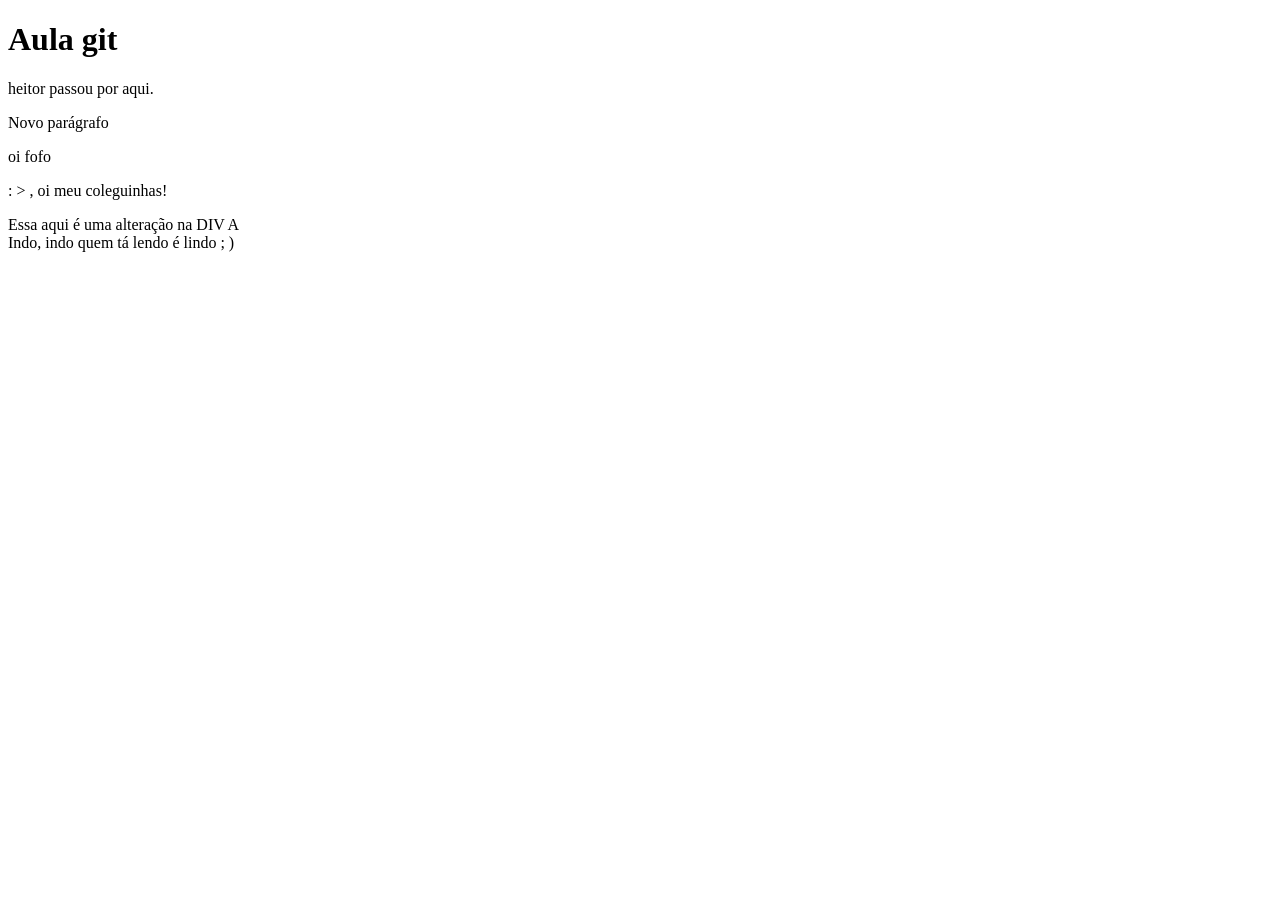
==== index.html @ bab18b22 "Merge branch 'main' of https://github.com/dionisio300/aulagit" ====
<!DOCTYPE html>
<html lang="en">
<head>
    <meta charset="UTF-8">
    <meta name="viewport" content="width=device-width, initial-scale=1.0">
    <title>Aula Git</title>
</head>
<body>
    <h1>Aula git</h1>

    <p>heitor passou por aqui.</p>
    

    <p>Novo parágrafo</p>
    <p>oi fofo</p>
    <p>: > , oi meu coleguinhas!</p>

    <div>
        Essa aqui é uma alteração na DIV A
    </div>


    <div>
        Indo, indo quem tá lendo é lindo ; )
    </div>

</body>
</html>
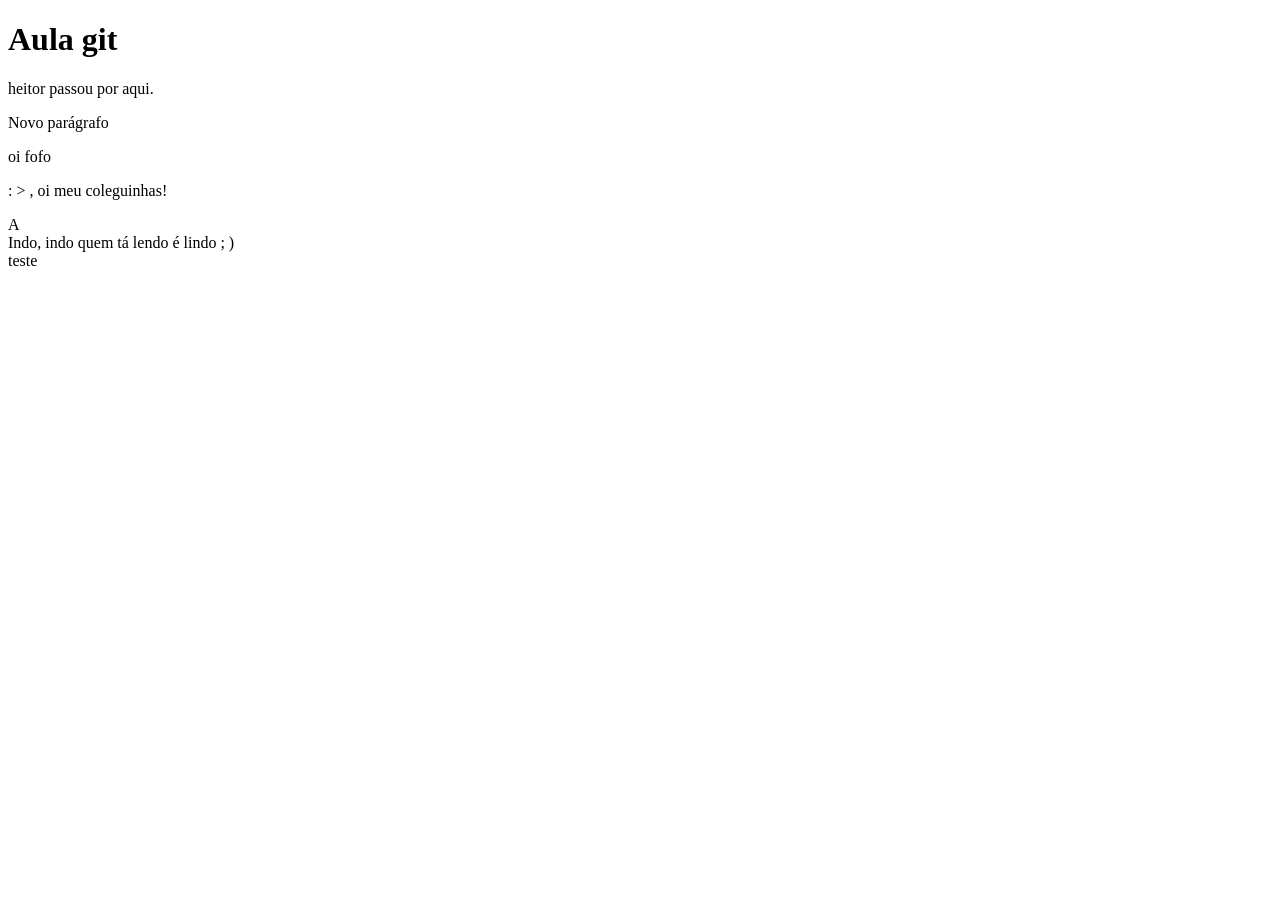
==== commit 88b65602: "add footer" ====
--- a/index.html
+++ b/index.html
@@ -16,7 +16,7 @@
     <p>: > , oi meu coleguinhas!</p>
 
     <div>
-        Essa aqui é uma alteração na DIV A
+        A
     </div>
 
 
@@ -24,5 +24,8 @@
         Indo, indo quem tá lendo é lindo ; )
     </div>
 
+    <footer>
+        teste
+    </footer>
 </body>
 </html>
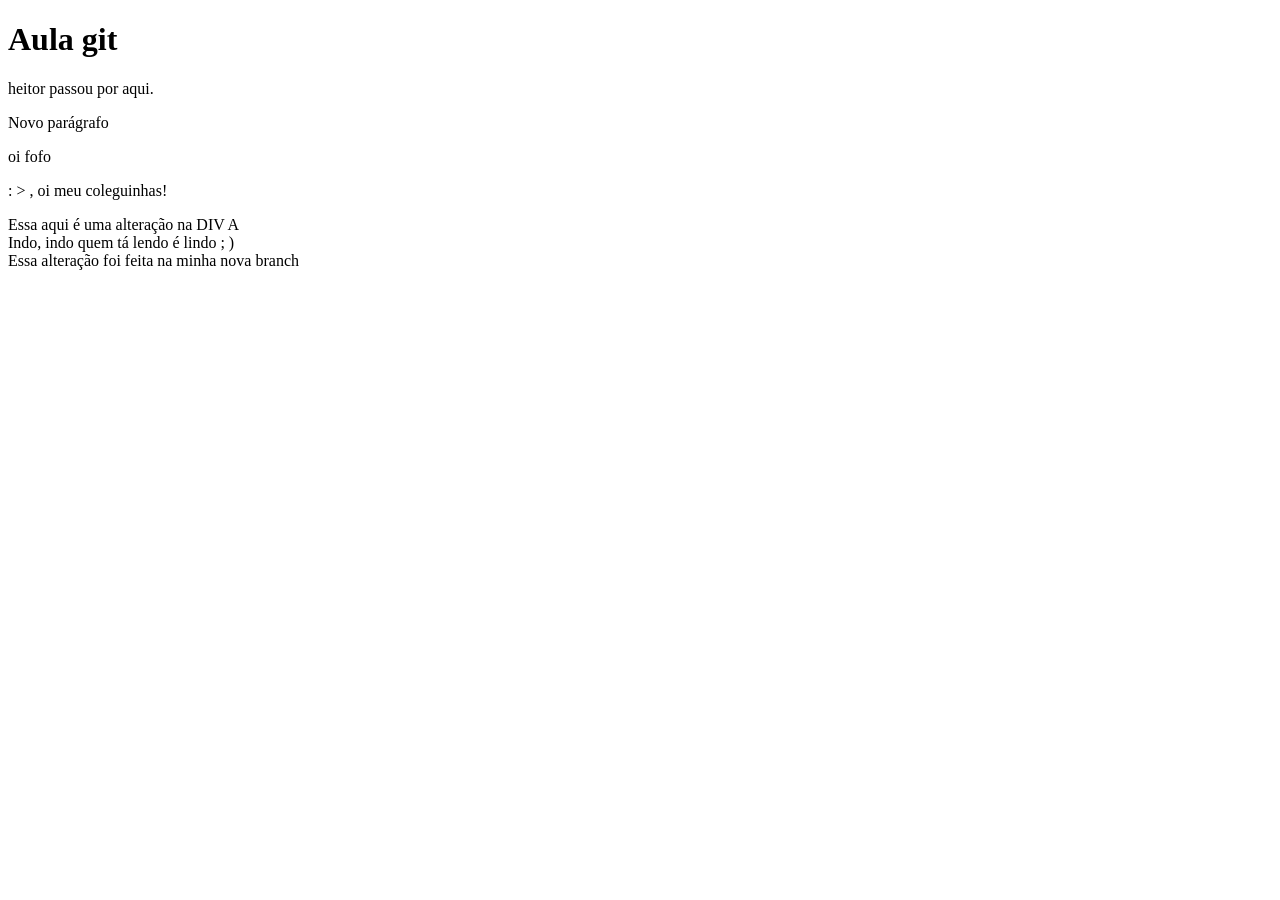
==== commit 6f3ae23e: "criacao da navegaão" ====
--- a/index.html
+++ b/index.html
@@ -16,7 +16,7 @@
     <p>: > , oi meu coleguinhas!</p>
 
     <div>
-        A
+        Essa aqui é uma alteração na DIV A
     </div>
 
 
@@ -24,8 +24,9 @@
         Indo, indo quem tá lendo é lindo ; )
     </div>
 
-    <footer>
-        teste
-    </footer>
+    <div class="C">
+        Essa alteração foi feita na minha nova branch
+    </div>
+
 </body>
 </html>
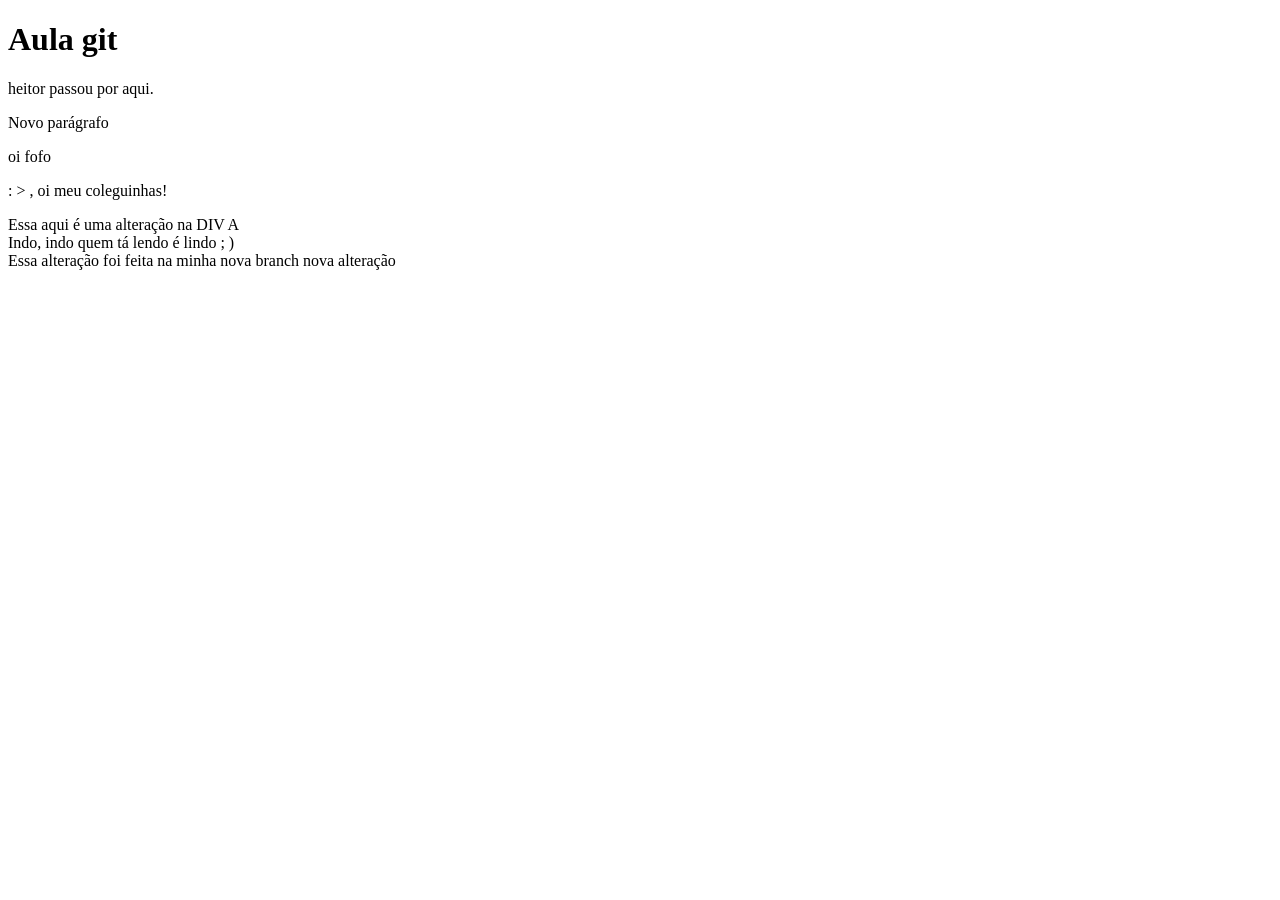
==== commit 65c7d364: "criacao da navegaão" ====
--- a/index.html
+++ b/index.html
@@ -26,6 +26,7 @@
 
     <div class="C">
         Essa alteração foi feita na minha nova branch
+        nova alteração
     </div>
 
 </body>
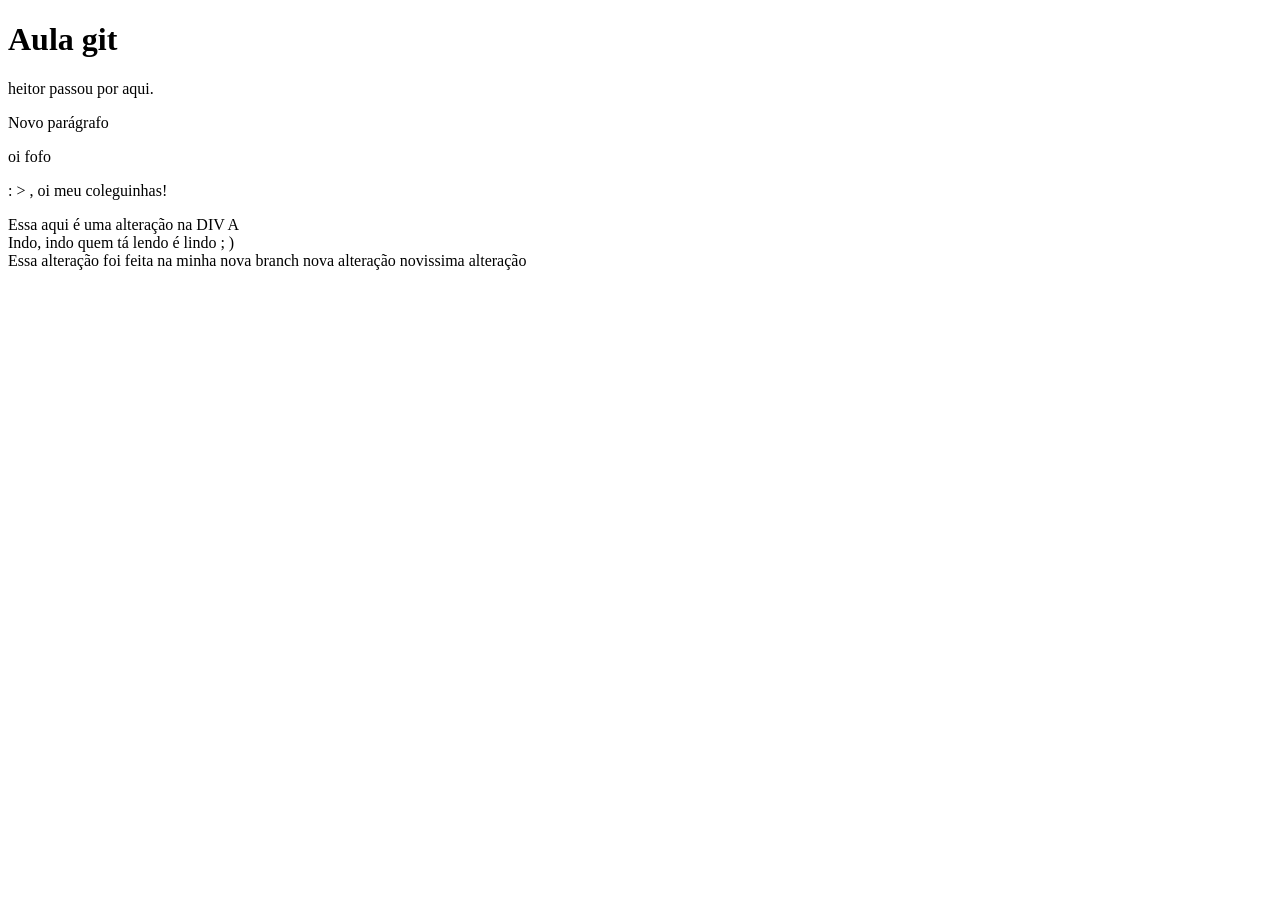
==== commit d486f952: "criacao da navegaão" ====
--- a/index.html
+++ b/index.html
@@ -27,6 +27,7 @@
     <div class="C">
         Essa alteração foi feita na minha nova branch
         nova alteração
+        novissima alteração
     </div>
 
 </body>
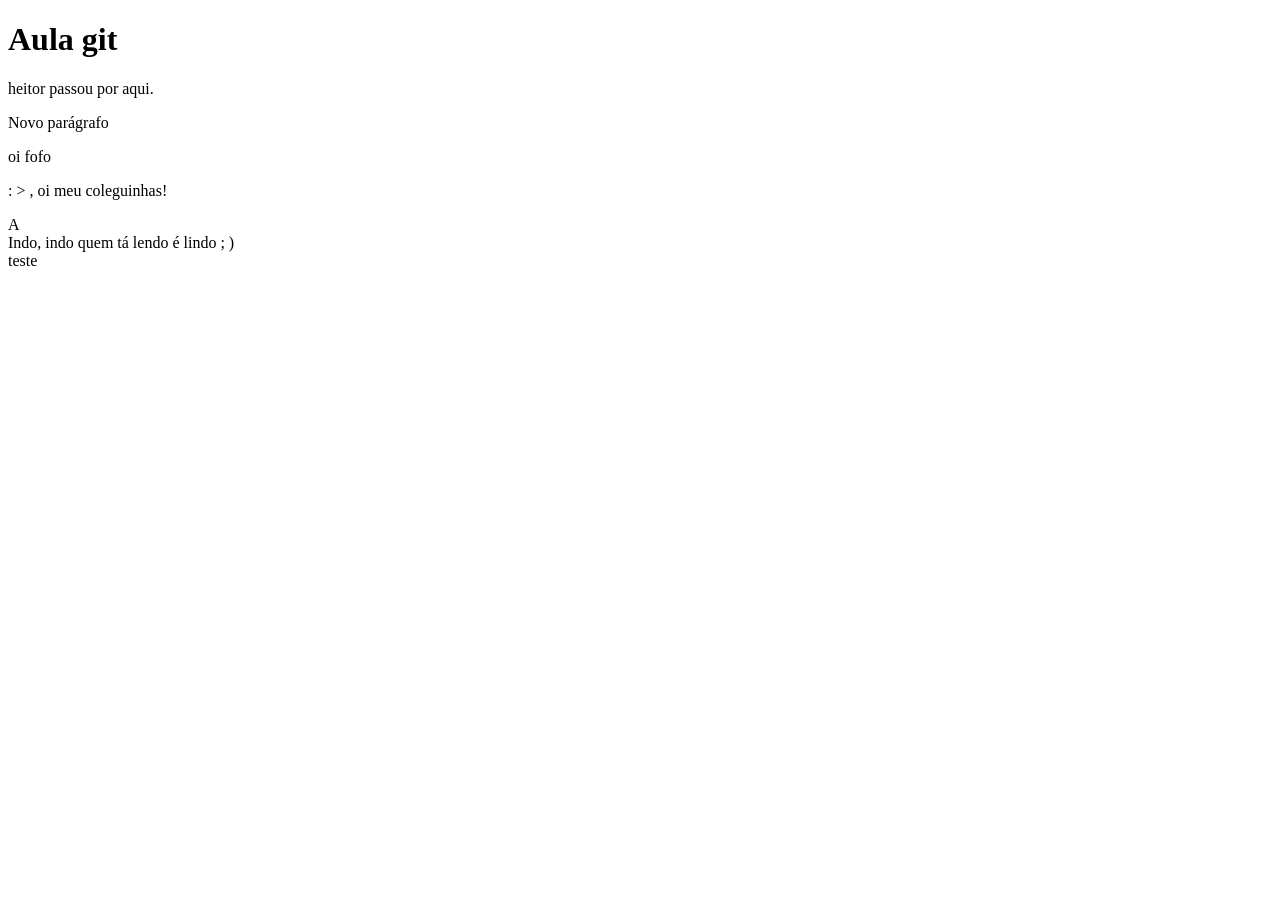
==== commit 7a2c5f86: "add footer" ====
--- a/index.html
+++ b/index.html
@@ -16,7 +16,7 @@
     <p>: > , oi meu coleguinhas!</p>
 
     <div>
-        Essa aqui é uma alteração na DIV A
+        A
     </div>
 
 
@@ -24,11 +24,8 @@
         Indo, indo quem tá lendo é lindo ; )
     </div>
 
-    <div class="C">
-        Essa alteração foi feita na minha nova branch
-        nova alteração
-        novissima alteração
-    </div>
-
+    <footer class="test">
+        teste
+    </footer>
 </body>
 </html>
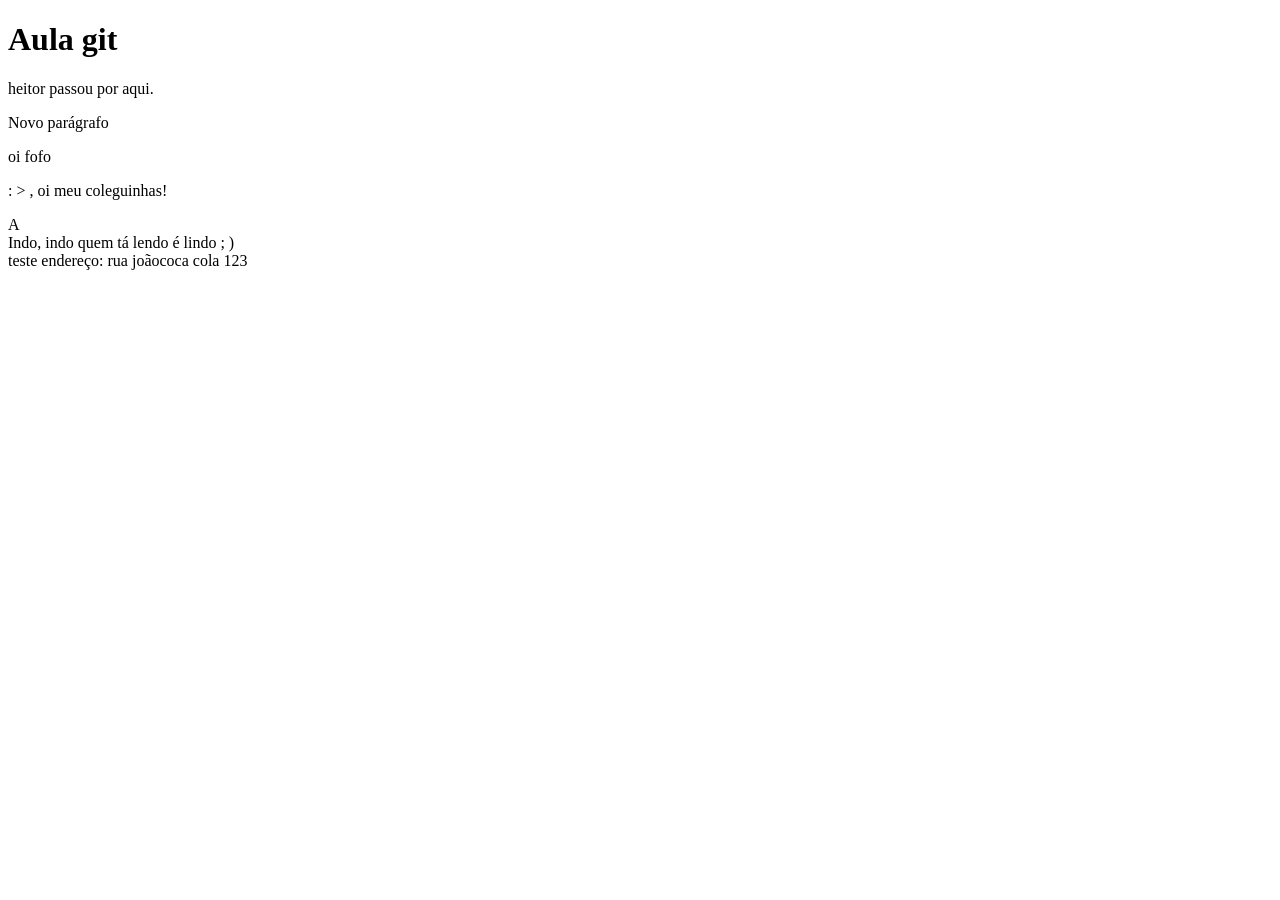
==== commit 9f2d6057: "add footer-endereço" ====
--- a/index.html
+++ b/index.html
@@ -26,6 +26,7 @@
 
     <footer class="test">
         teste
+        endereço: rua joãococa cola 123
     </footer>
 </body>
 </html>
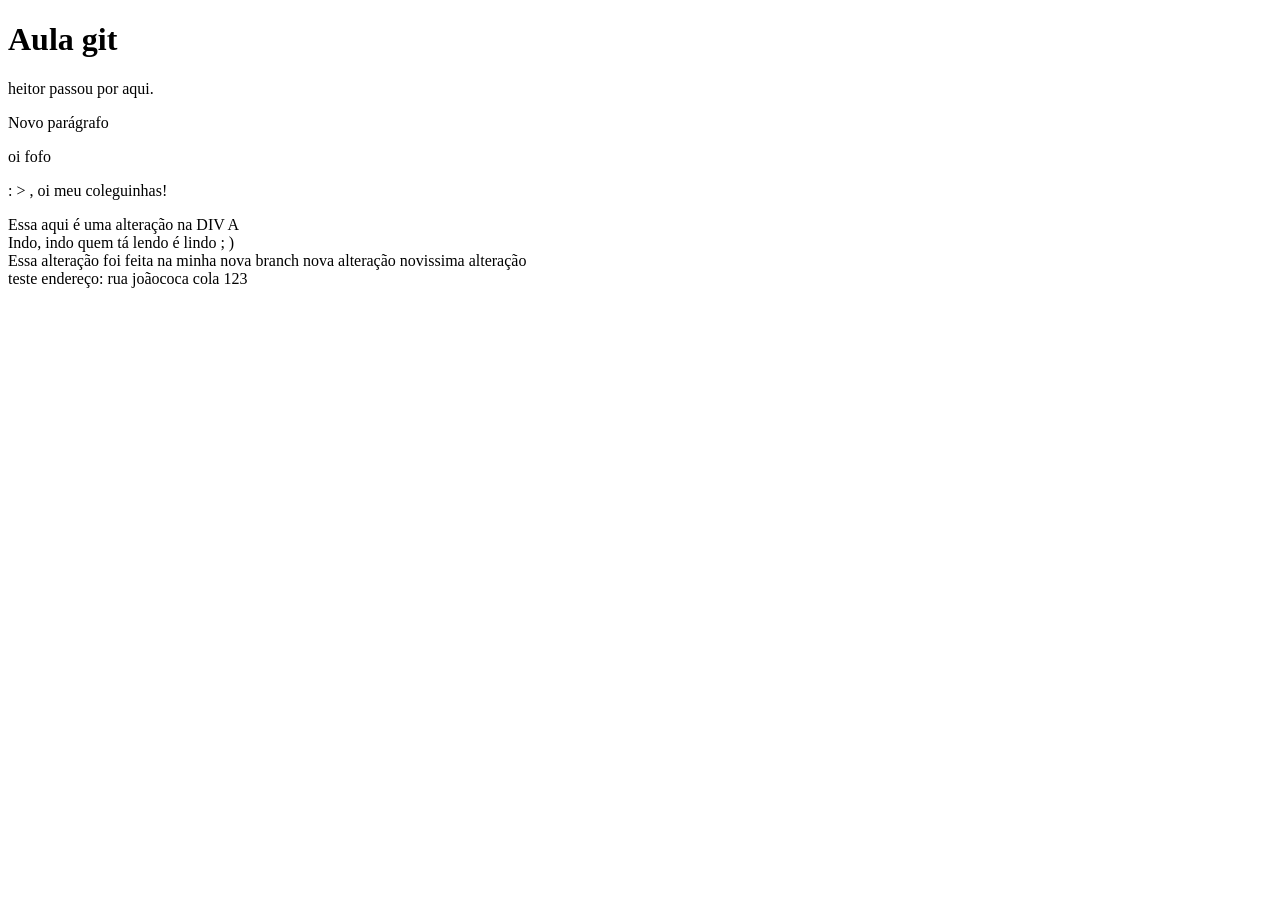
==== commit d0ec1524: "Merge branch 'main' into CriacaoNavegacao" ====
--- a/index.html
+++ b/index.html
@@ -16,12 +16,18 @@
     <p>: > , oi meu coleguinhas!</p>
 
     <div>
-        A
+        Essa aqui é uma alteração na DIV A
     </div>
 
 
     <div>
         Indo, indo quem tá lendo é lindo ; )
+    </div>
+
+    <div class="C">
+        Essa alteração foi feita na minha nova branch
+        nova alteração
+        novissima alteração
     </div>
 
     <footer class="test">
